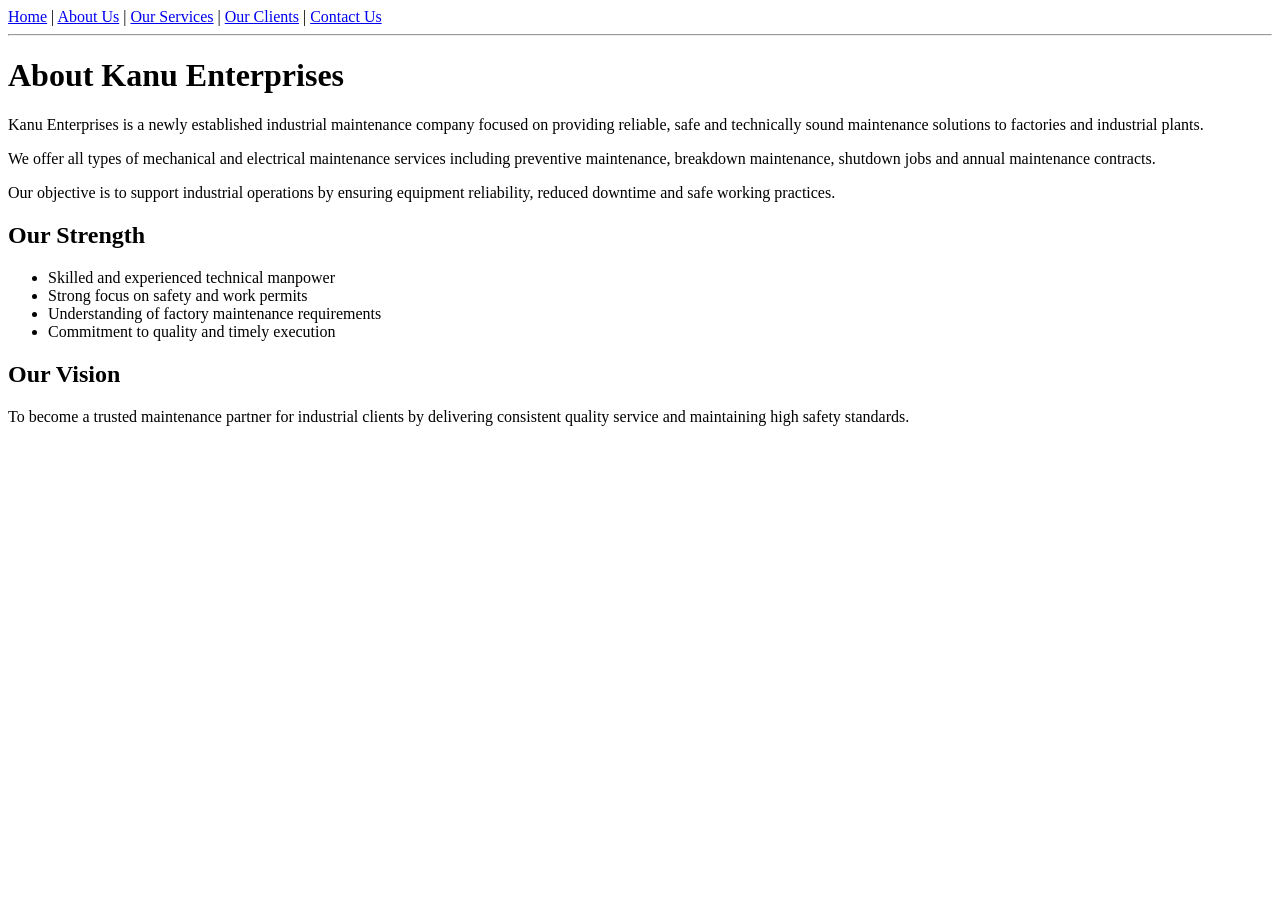
==== about.html @ 3a79bb59 "Update about.html" ====
<!DOCTYPE html>
<html>
<head>
  <title>About Us | Kanu Enterprises</title>
</head>
<body>
<nav>
  <a href="index.html">Home</a> |
  <a href="about.html">About Us</a> |
  <a href="services.html">Our Services</a> |
  <a href="clients.html">Our Clients</a> |
  <a href="contact.html">Contact Us</a>
</nav>
<hr>
<h1>About Kanu Enterprises</h1>

<p>
Kanu Enterprises is a newly established industrial maintenance company
focused on providing reliable, safe and technically sound maintenance
solutions to factories and industrial plants.
</p>

<p>
We offer all types of mechanical and electrical maintenance services including
preventive maintenance, breakdown maintenance, shutdown jobs and annual
maintenance contracts.
</p>

<p>
Our objective is to support industrial operations by ensuring equipment
reliability, reduced downtime and safe working practices.
</p>

<h2>Our Strength</h2>
<ul>
  <li>Skilled and experienced technical manpower</li>
  <li>Strong focus on safety and work permits</li>
  <li>Understanding of factory maintenance requirements</li>
  <li>Commitment to quality and timely execution</li>
</ul>

<h2>Our Vision</h2>
<p>
To become a trusted maintenance partner for industrial clients by delivering
consistent quality service and maintaining high safety standards.
</p>

</body>
</html>
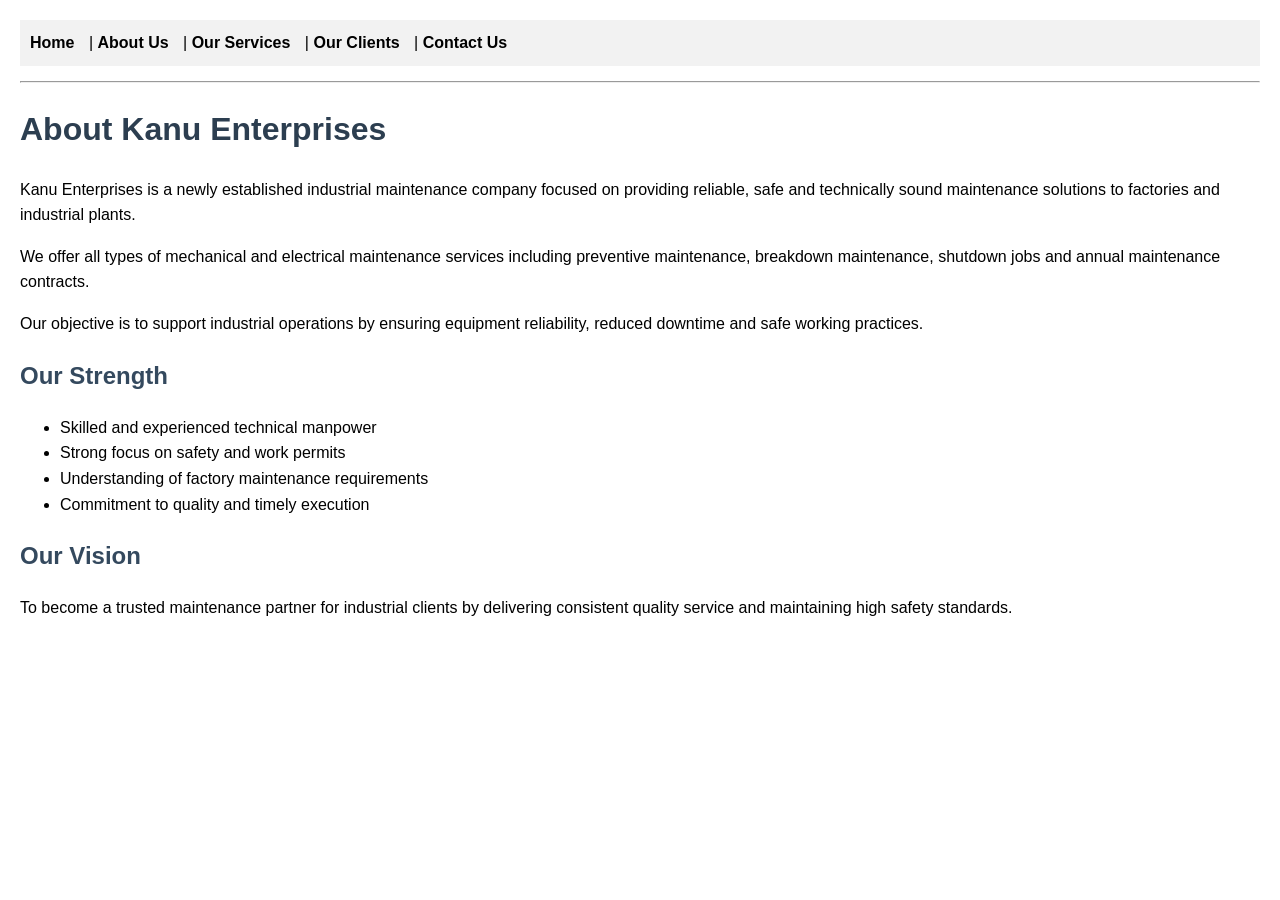
==== commit f9538a11: "Update about.html" ====
--- a/about.html
+++ b/about.html
@@ -2,6 +2,7 @@
 <html>
 <head>
   <title>About Us | Kanu Enterprises</title>
+  <link rel="stylesheet" href="style.css">
 </head>
 <body>
 <nav>
--- a/style.css
+++ b/style.css
@@ -0,0 +1,33 @@
+body {
+  font-family: Arial, sans-serif;
+  margin: 20px;
+  line-height: 1.6;
+}
+
+nav {
+  background-color: #f2f2f2;
+  padding: 10px;
+}
+
+nav a {
+  text-decoration: none;
+  color: #000;
+  margin-right: 10px;
+  font-weight: bold;
+}
+
+nav a:hover {
+  color: #007BFF;
+}
+
+h1 {
+  color: #2c3e50;
+}
+
+h2 {
+  color: #34495e;
+}
+
+hr {
+  margin: 15px 0;
+}
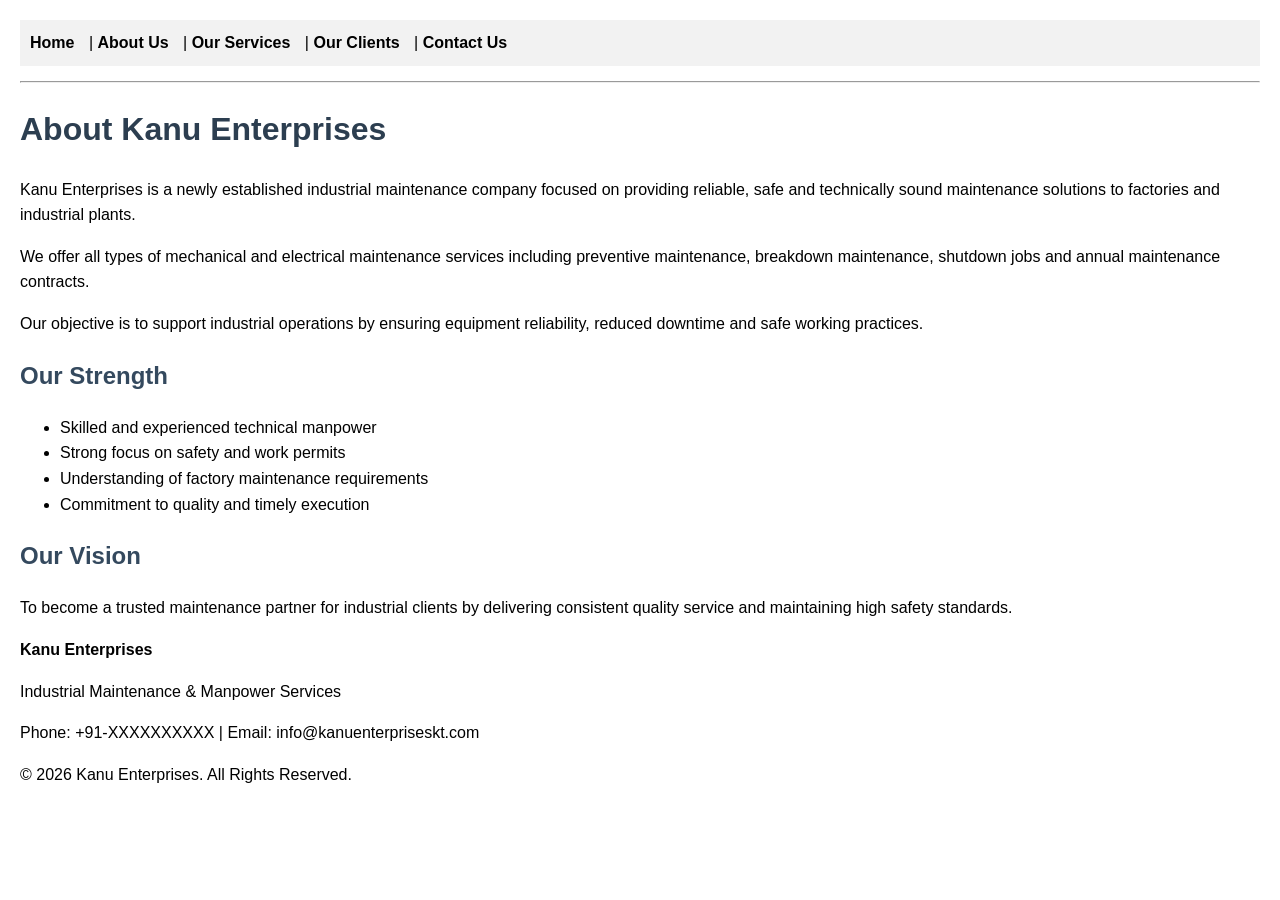
==== commit 1ad4715c: "Update about.html" ====
--- a/about.html
+++ b/about.html
@@ -2,6 +2,7 @@
 <html>
 <head>
   <title>About Us | Kanu Enterprises</title>
+  <meta name="viewport" content="width=device-width, initial-scale=1.0">
   <link rel="stylesheet" href="style.css">
 </head>
 <body>
@@ -48,3 +49,13 @@
 
 </body>
 </html>
+
+<footer>
+  <p><strong>Kanu Enterprises</strong></p>
+  <p>Industrial Maintenance & Manpower Services</p>
+  <p>
+    Phone: +91-XXXXXXXXXX |
+    Email: info@kanuenterpriseskt.com
+  </p>
+  <p>&copy; 2026 Kanu Enterprises. All Rights Reserved.</p>
+</footer>
--- a/style.css
+++ b/style.css
@@ -31,3 +31,19 @@
 hr {
   margin: 15px 0;
 }
+header {
+  background-color: #e9ecef;
+  padding: 20px;
+  text-align: center;
+}
+
+header h1 {
+  margin: 0;
+  font-size: 32px;
+}
+
+header p {
+  margin: 5px 0 0;
+  font-size: 16px;
+  color: #555;
+}
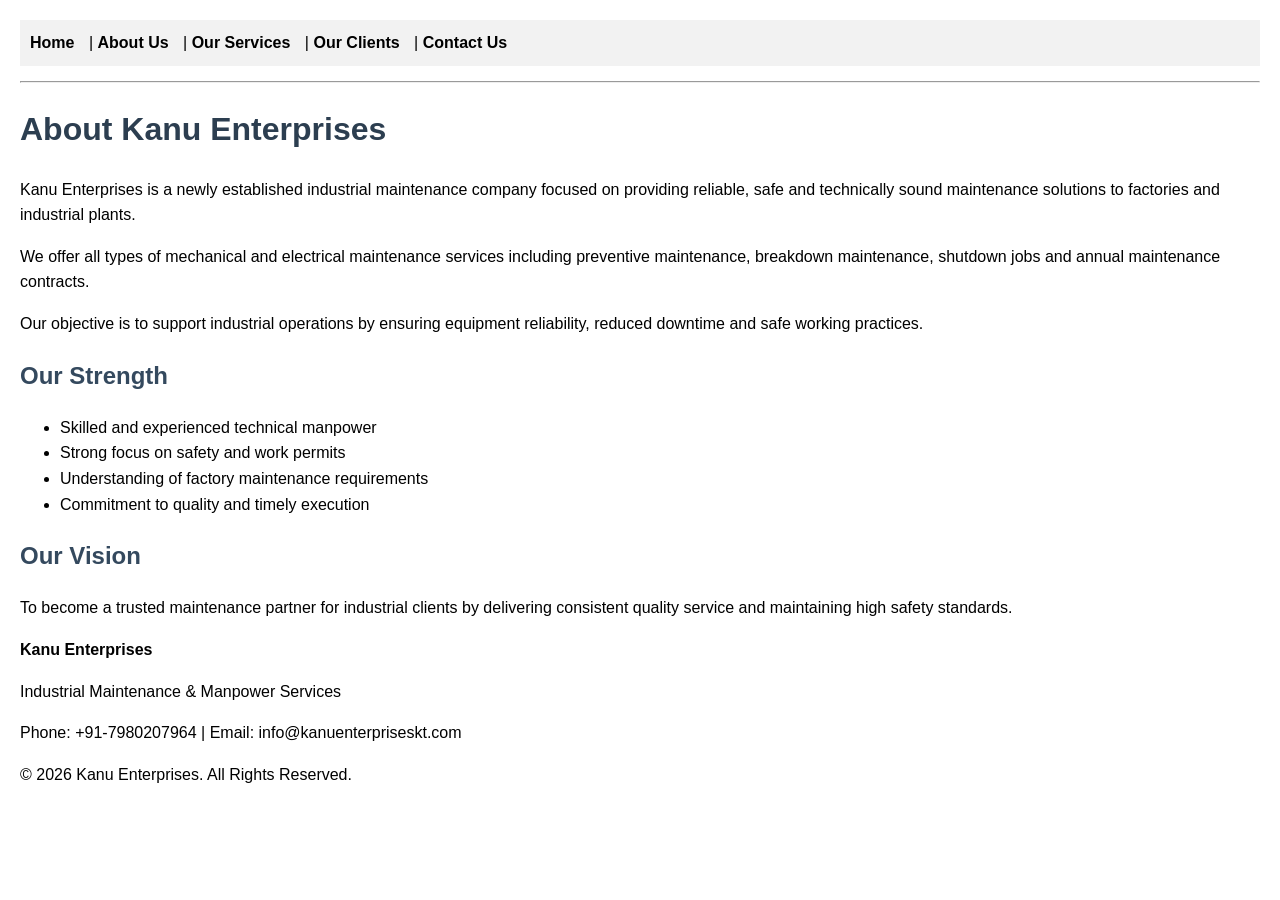
==== commit a0ffa6f1: "Update about.html" ====
--- a/about.html
+++ b/about.html
@@ -46,16 +46,14 @@
 To become a trusted maintenance partner for industrial clients by delivering
 consistent quality service and maintaining high safety standards.
 </p>
-
-</body>
-</html>
-
 <footer>
   <p><strong>Kanu Enterprises</strong></p>
   <p>Industrial Maintenance & Manpower Services</p>
   <p>
-    Phone: +91-XXXXXXXXXX |
+    Phone: +91-7980207964 |
     Email: info@kanuenterpriseskt.com
   </p>
   <p>&copy; 2026 Kanu Enterprises. All Rights Reserved.</p>
 </footer>
+</body>
+</html>
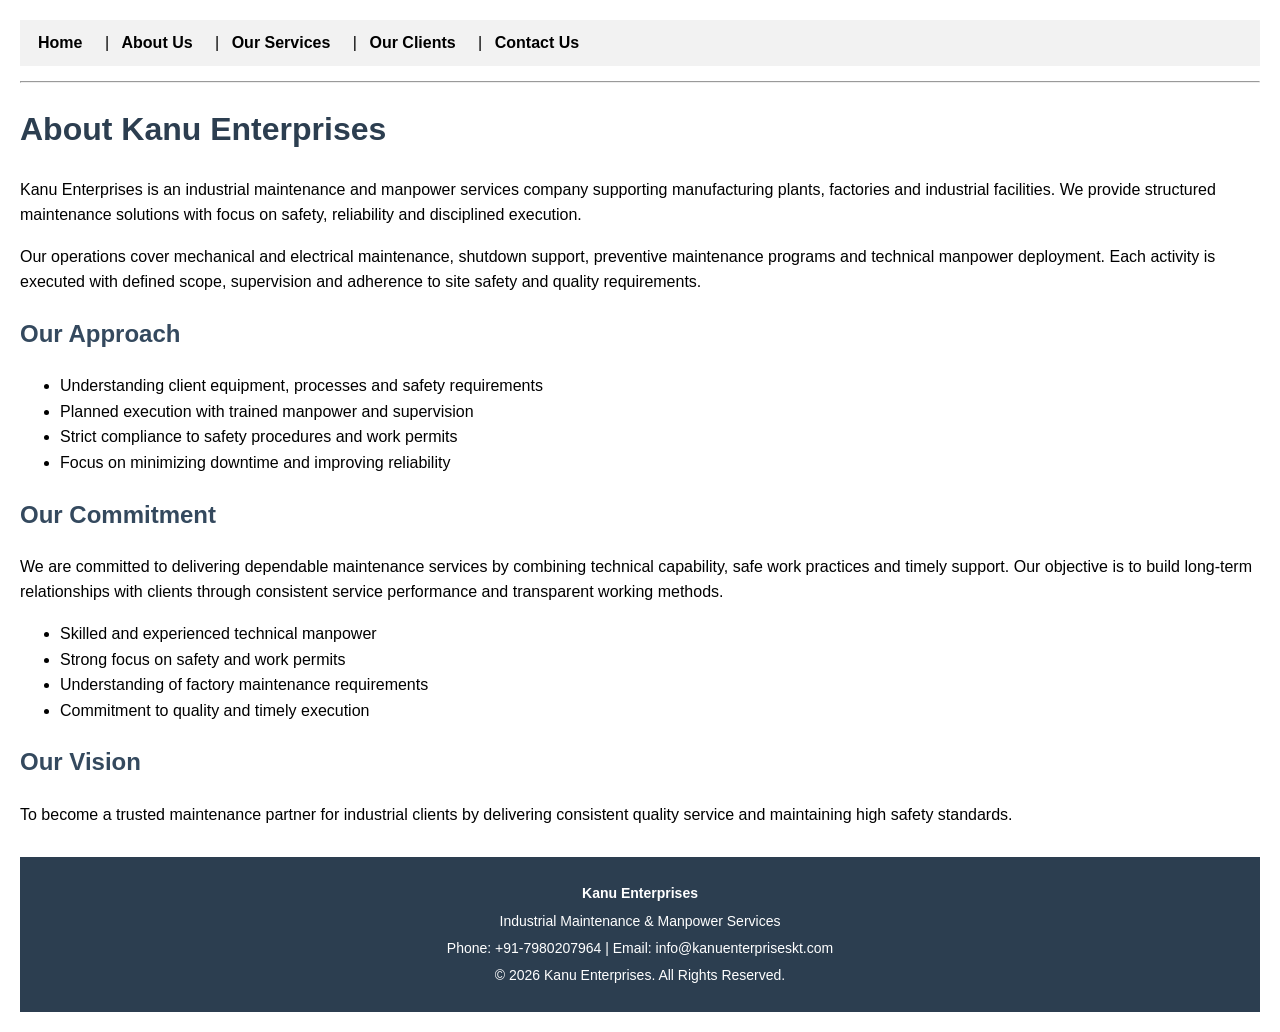
==== commit 8a5112b0: "Update about.html" ====
--- a/about.html
+++ b/about.html
@@ -17,23 +17,35 @@
 <h1>About Kanu Enterprises</h1>
 
 <p>
-Kanu Enterprises is a newly established industrial maintenance company
-focused on providing reliable, safe and technically sound maintenance
-solutions to factories and industrial plants.
+Kanu Enterprises is an industrial maintenance and manpower services company
+supporting manufacturing plants, factories and industrial facilities. We
+provide structured maintenance solutions with focus on safety, reliability
+and disciplined execution.
 </p>
 
 <p>
-We offer all types of mechanical and electrical maintenance services including
-preventive maintenance, breakdown maintenance, shutdown jobs and annual
-maintenance contracts.
+Our operations cover mechanical and electrical maintenance, shutdown support,
+preventive maintenance programs and technical manpower deployment. Each
+activity is executed with defined scope, supervision and adherence to site
+safety and quality requirements.
 </p>
 
+<h2>Our Approach</h2>
+<ul>
+  <li>Understanding client equipment, processes and safety requirements</li>
+  <li>Planned execution with trained manpower and supervision</li>
+  <li>Strict compliance to safety procedures and work permits</li>
+  <li>Focus on minimizing downtime and improving reliability</li>
+</ul>
+
+<h2>Our Commitment</h2>
 <p>
-Our objective is to support industrial operations by ensuring equipment
-reliability, reduced downtime and safe working practices.
+We are committed to delivering dependable maintenance services by combining
+technical capability, safe work practices and timely support. Our objective
+is to build long-term relationships with clients through consistent service
+performance and transparent working methods.
 </p>
 
-<h2>Our Strength</h2>
 <ul>
   <li>Skilled and experienced technical manpower</li>
   <li>Strong focus on safety and work permits</li>
--- a/style.css
+++ b/style.css
@@ -47,3 +47,22 @@
   font-size: 16px;
   color: #555;
 }
+footer {
+  background-color: #2c3e50;
+  color: #ffffff;
+  text-align: center;
+  padding: 20px;
+  margin-top: 30px;
+}
+
+footer p {
+  margin: 5px 0;
+  font-size: 14px;
+}
+nav a {
+  padding: 5px 8px;
+}
+
+nav a:hover {
+  background-color: #ddd;
+}
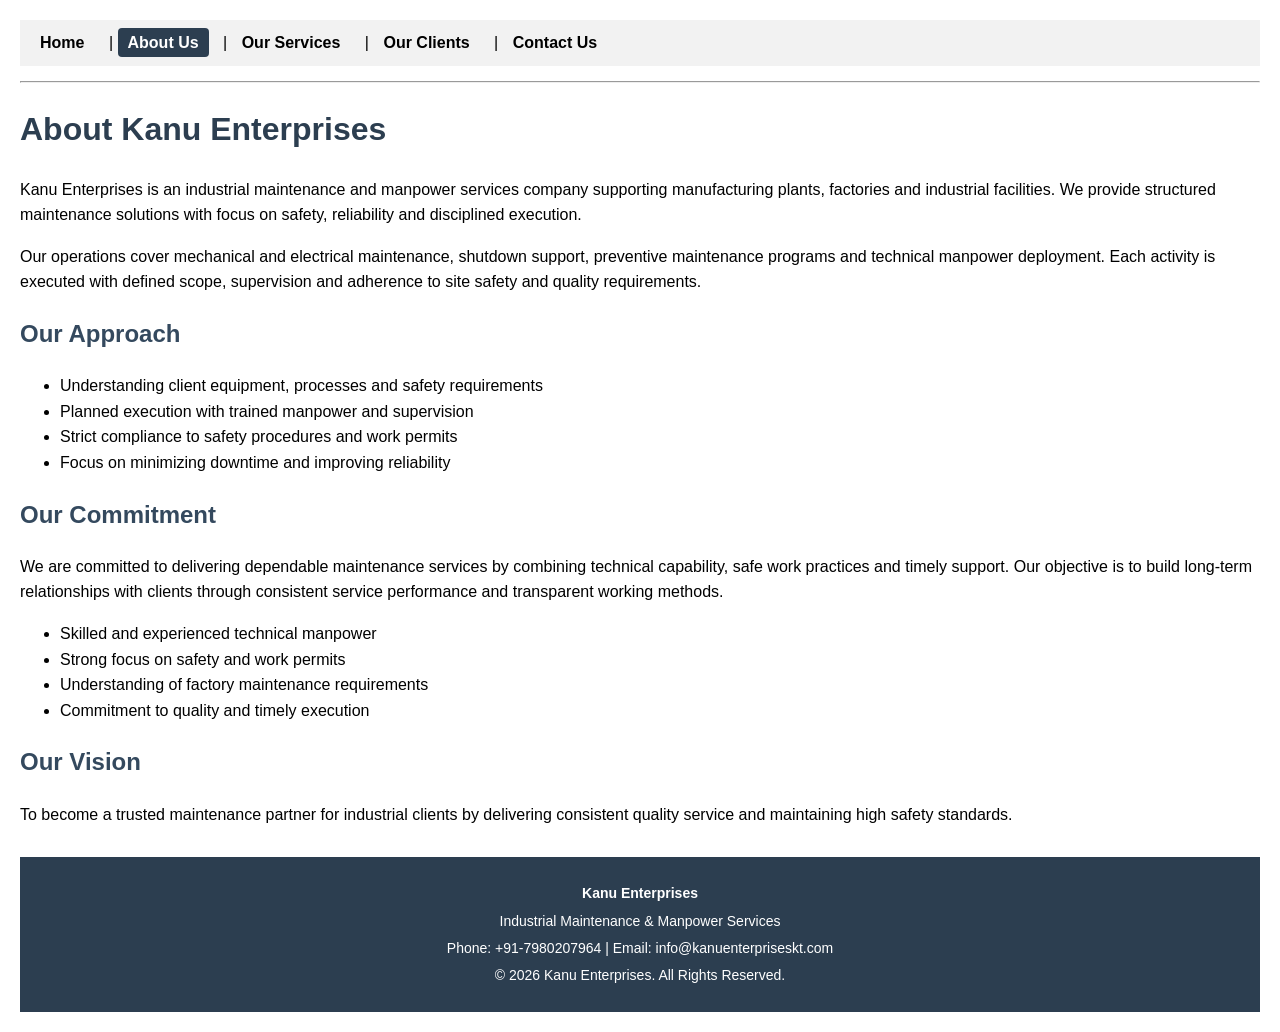
==== commit 0e3f2dd5: "Update about.html" ====
--- a/about.html
+++ b/about.html
@@ -8,7 +8,7 @@
 <body>
 <nav>
   <a href="index.html">Home</a> |
-  <a href="about.html">About Us</a> |
+  <a href="about.html" class="active">About Us</a> |
   <a href="services.html">Our Services</a> |
   <a href="clients.html">Our Clients</a> |
   <a href="contact.html">Contact Us</a>
--- a/style.css
+++ b/style.css
@@ -66,3 +66,12 @@
 nav a:hover {
   background-color: #ddd;
 }
+nav a {
+  padding: 6px 10px;
+  border-radius: 4px;
+}
+
+nav a.active {
+  background-color: #2c3e50;
+  color: #ffffff;
+}
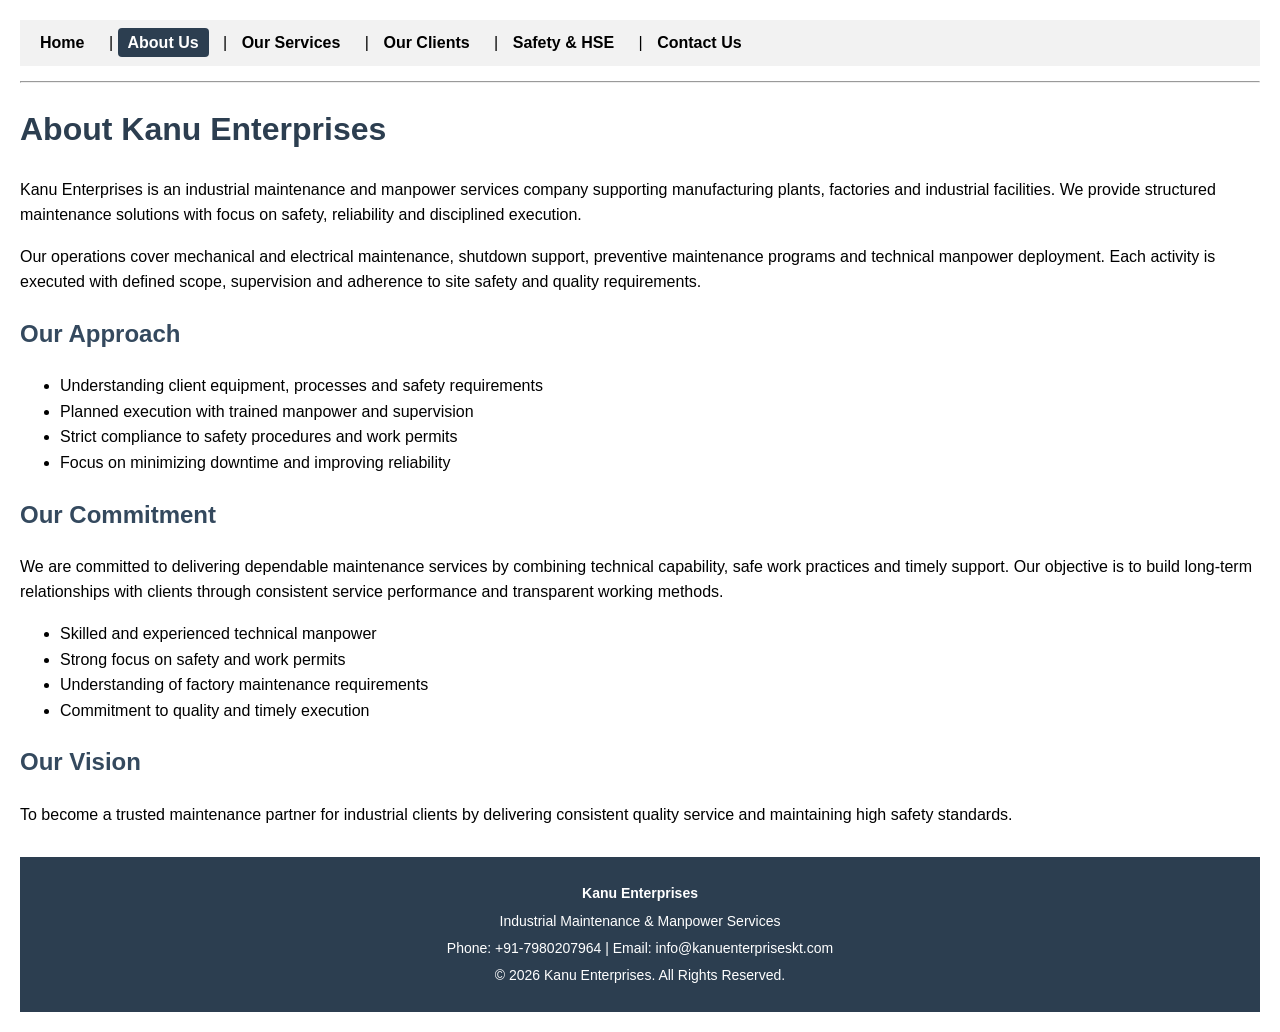
==== commit 4df5b8d6: "Update about.html" ====
--- a/about.html
+++ b/about.html
@@ -11,6 +11,7 @@
   <a href="about.html" class="active">About Us</a> |
   <a href="services.html">Our Services</a> |
   <a href="clients.html">Our Clients</a> |
+  <a href="safety.html">Safety & HSE</a> |
   <a href="contact.html">Contact Us</a>
 </nav>
 <hr>
